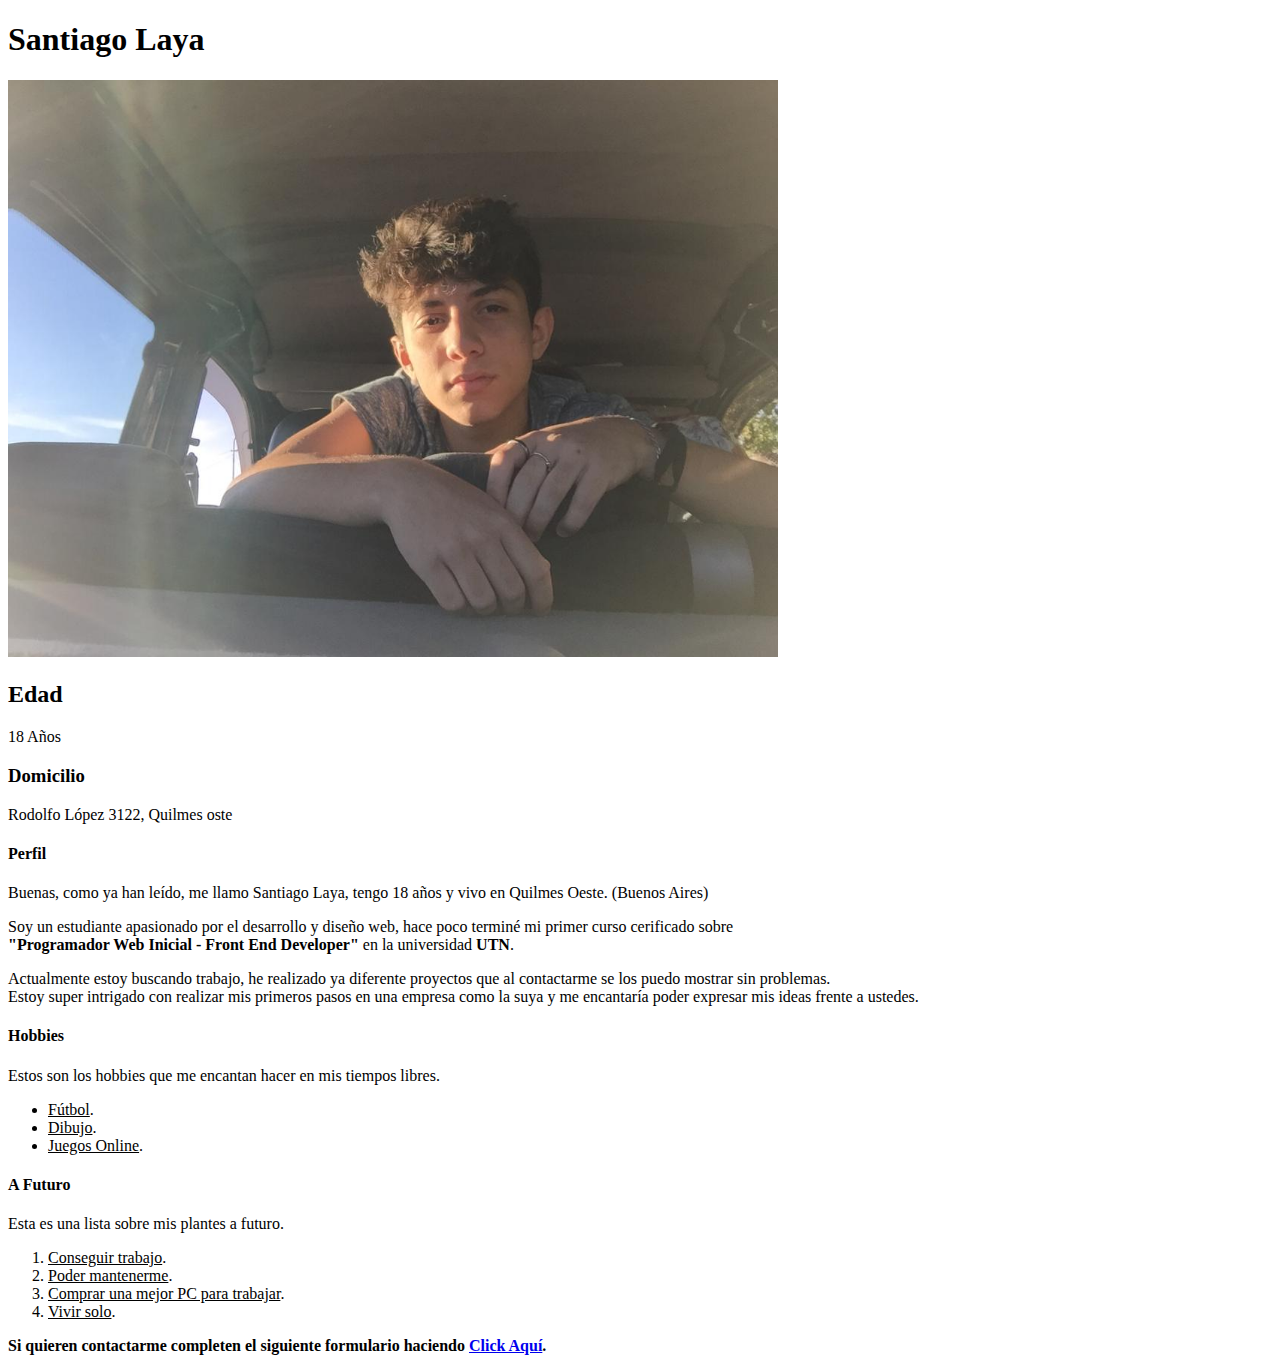
==== index.html @ 4ca151a0 "Paginas e imagen" ====
<!DOCTYPE html>
<html>
<head>
	<title>CV de Santiago Laya</title>
</head>
<body>
	<!--Etiqueta h1 para título principal-->
    <h1>Santiago Laya</h1>
	 <img src="SantiagoCV.jpg" width="770" alt="Santiago Laya"/>
	<!--Etiqueta h2 para Subtítulo (Usar pocas veces, recomendable)-->
	<h2>Edad</h2>
     <p>
     	18 Años
     </p>
	<!--Etiqueta h3 para Subtítulo (Usar pocas veces, recomendable)-->
    <h3>Domicilio</h3>
     <p>
    	Rodolfo López 3122, Quilmes oste
     </p>
	<!--Etiqueta h4,h5,h6 para usar infinidades de veces-->
    <h4>Perfil</h4>
     <p>
    	Buenas, como ya han leído, me llamo Santiago Laya, tengo 18 años y vivo en Quilmes Oeste. (Buenos Aires)
     </p>
     <p>
    	Soy un estudiante apasionado por el desarrollo y diseño web, hace poco terminé mi primer curso cerificado sobre<br>
    	<b>"Programador Web Inicial - Front End Developer"</b> en la universidad <b>UTN</b>.
     </p>
     <p>
    	Actualmente estoy buscando trabajo, he realizado ya diferente proyectos que al contactarme se los puedo mostrar sin problemas.<br>
    	Estoy super intrigado con realizar mis primeros pasos en una empresa como la suya y me encantaría poder expresar mis ideas frente a ustedes.
     </p>
    <h4>Hobbies</h4>
     <p>
      Estos son los hobbies que me encantan hacer en mis tiempos libres. <br>
       <ul>
      	 <li><u>Fútbol</u>.</li>
      	 <li><u>Dibujo</u>.</li>
      	 <li><u>Juegos Online</u>.</li>
       </ul>
     </p>
    <h4>A Futuro</h4>
     <p>
     	Esta es una lista sobre mis plantes a futuro.<br>
       <ol>
       	<li><u>Conseguir trabajo</u>.</li>
       	<li><u>Poder mantenerme</u>.</li>
       	<li><u>Comprar una mejor PC para trabajar</u>.</li>
       	<li><u>Vivir solo</u>.</li>
       </ol>
     </p>
    <p>
    	<b>Si quieren contactarme completen el siguiente formulario haciendo <a href="formulario.html">Click Aquí</a>.
    </p>
</body>
</html>
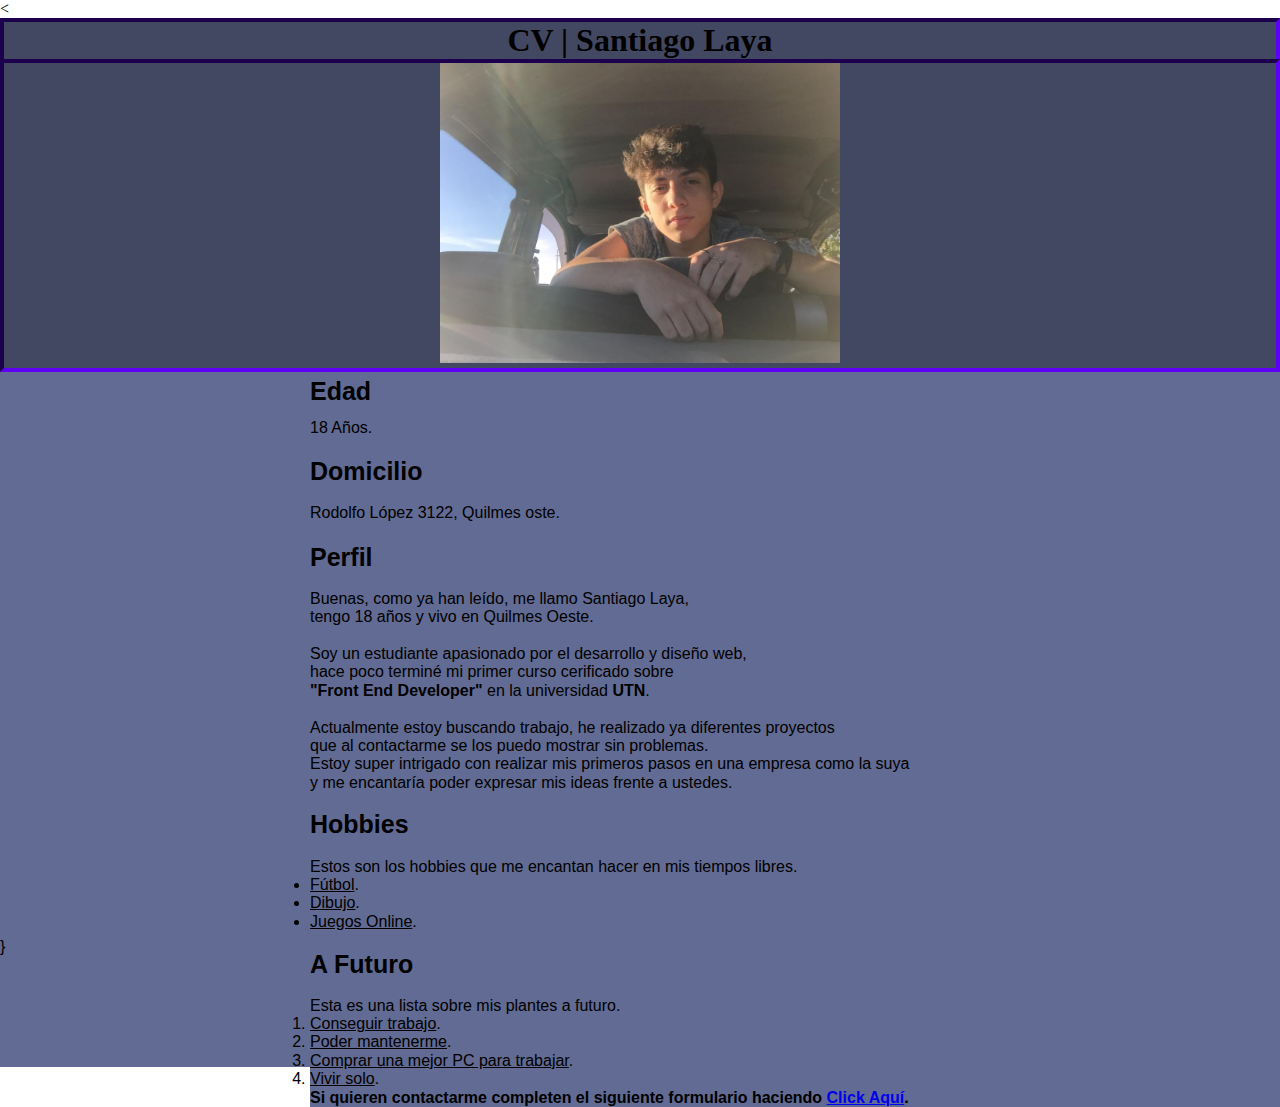
==== commit 65ff1818: "Css" ====
--- a/index.html
+++ b/index.html
@@ -2,35 +2,52 @@
 <html>
 <head>
 	<title>CV de Santiago Laya</title>
+	<link rel="stylesheet" type="text/css" href="estilo.css">
+	<link rel="stylesheet" type="text/css" href="normalize.css">
+  <
 </head>
 <body>
+  <div id="Fondo">
 	<!--Etiqueta h1 para título principal-->
-    <h1>Santiago Laya</h1>
-	 <img src="SantiagoCV.jpg" width="770" alt="Santiago Laya"/>
-	<!--Etiqueta h2 para Subtítulo (Usar pocas veces, recomendable)-->
-	<h2>Edad</h2>
+      <h1 class="Título"> CV | Santiago Laya</h1>
+    <div class="imagen">
+	    <img src="SantiagoCV.jpg" width="400" alt="Santiago Laya"/>
+    </div>
+   <h2>Edad</h2>
+  <div class="Edad">
+    <p>
+      <br>
+     	18 Años.
+    </p>
+  </div>
+   <h3>Domicilio</h3>
+  <div class="h3">
      <p>
-     	18 Años
+      <br>
+    	Rodolfo López 3122, Quilmes oste.
      </p>
-	<!--Etiqueta h3 para Subtítulo (Usar pocas veces, recomendable)-->
-    <h3>Domicilio</h3>
+  </div>
+    <h4>Perfil</h4>
+  <div class="h4">
      <p>
-    	Rodolfo López 3122, Quilmes oste
-     </p>
-	<!--Etiqueta h4,h5,h6 para usar infinidades de veces-->
-    <h4>Perfil</h4>
-     <p>
-    	Buenas, como ya han leído, me llamo Santiago Laya, tengo 18 años y vivo en Quilmes Oeste. (Buenos Aires)
+      <br>
+    	Buenas, como ya han leído, me llamo Santiago Laya,<br> tengo 18 años y vivo en Quilmes Oeste.
      </p>
      <p>
-    	Soy un estudiante apasionado por el desarrollo y diseño web, hace poco terminé mi primer curso cerificado sobre<br>
-    	<b>"Programador Web Inicial - Front End Developer"</b> en la universidad <b>UTN</b>.
+      <br>
+    	Soy un estudiante apasionado por el desarrollo y diseño web,<br> hace poco terminé mi primer curso cerificado sobre<br>
+    	<b>"Front End Developer"</b> en la universidad <b>UTN</b>.
      </p>
+     <br>
      <p>
-    	Actualmente estoy buscando trabajo, he realizado ya diferente proyectos que al contactarme se los puedo mostrar sin problemas.<br>
-    	Estoy super intrigado con realizar mis primeros pasos en una empresa como la suya y me encantaría poder expresar mis ideas frente a ustedes.
-     </p>
+    	Actualmente estoy buscando trabajo, he realizado ya diferentes proyectos<br> que al contactarme se los puedo mostrar sin problemas.<br>
+    	Estoy super intrigado con realizar mis primeros pasos en una empresa como la suya<br> y me encantaría poder expresar mis ideas frente a ustedes.
+     </p> 
+    </div>
+     <br>
     <h4>Hobbies</h4>
+    <br>
+  <div class="h4-2">
      <p>
       Estos son los hobbies que me encantan hacer en mis tiempos libres. <br>
        <ul>
@@ -39,7 +56,11 @@
       	 <li><u>Juegos Online</u>.</li>
        </ul>
      </p>
-    <h4>A Futuro</h4>
+  </div>
+      <br>
+   <h4>A Futuro</h4>}
+       <br>
+  <div class="h4-3">
      <p>
      	Esta es una lista sobre mis plantes a futuro.<br>
        <ol>
@@ -49,8 +70,12 @@
        	<li><u>Vivir solo</u>.</li>
        </ol>
      </p>
+  </div>
+  <div class="contacto">
     <p>
     	<b>Si quieren contactarme completen el siguiente formulario haciendo <a href="formulario.html">Click Aquí</a>.
     </p>
+  </div>
+  </div>
 </body>
 </html>--- a/estilo.css
+++ b/estilo.css
@@ -0,0 +1,106 @@
+p, h1, h2, h3, h4, div {
+	color: #000000;
+	font-family: arial;
+
+}
+
+#Fondo {
+	background: #626B93;
+}
+
+.Título {
+	font-family: Georgia;
+	color: black;
+	background: #424862;
+    margin: auto;
+    position: static;
+   	text-align: center;
+	border-right: 4px inset #3e00a1;
+	border-top: 4px inset #3e00a1;
+	border-left: 4px inset #3e00a1;
+}
+
+
+.imagen {
+	position: relative;
+	top: 0px;
+	border: 4px inset #3e00a1;
+	text-align: center;
+	background: #424862;
+	display: outline-block;
+}
+
+h2 {
+	position: relative;
+	left: 310px;
+	top: 5px;
+	background: #626B93;
+	display: outline-block;
+	font-size: 25px;
+}
+
+.Edad {
+	position: relative;
+	left: 310px;
+	background: #626B93;
+	display: outline-block;
+}
+
+h3 {
+	position: relative;
+	left: 310px;
+	top: 20px;
+	background: #626B93;
+	display: outline-block;
+	font-size: 25px;
+}
+
+.h3 {
+	position: relative;
+	left: 310px;
+	top: 20px;
+	background: #626B93;
+	display: outline-block;
+}
+
+h4 {
+	position: relative;
+	left: 310px;
+	top: 40px;
+	background: #626B93;
+	display: outline-block;
+	font-size: 25px;
+}
+
+.h4 {
+	position: relative;
+	left: 310px;
+	top: 40px;
+	background: #626B93;
+	display: outline-block;
+
+}
+
+.h4-2 {
+	position: relative;
+	left: 310px;
+	top: 40px;
+	background: #626B93;
+	display: outline-block;
+}
+
+.h4-3 {
+	position: relative;
+	left: 310px;
+	top: 40px;
+	background: #626B93;
+	display: outline-block;
+}
+
+.contacto {
+	position: relative;
+	left: 310px;
+	top: 40px;
+	background: #626B93;
+	display: outline-block;
+}